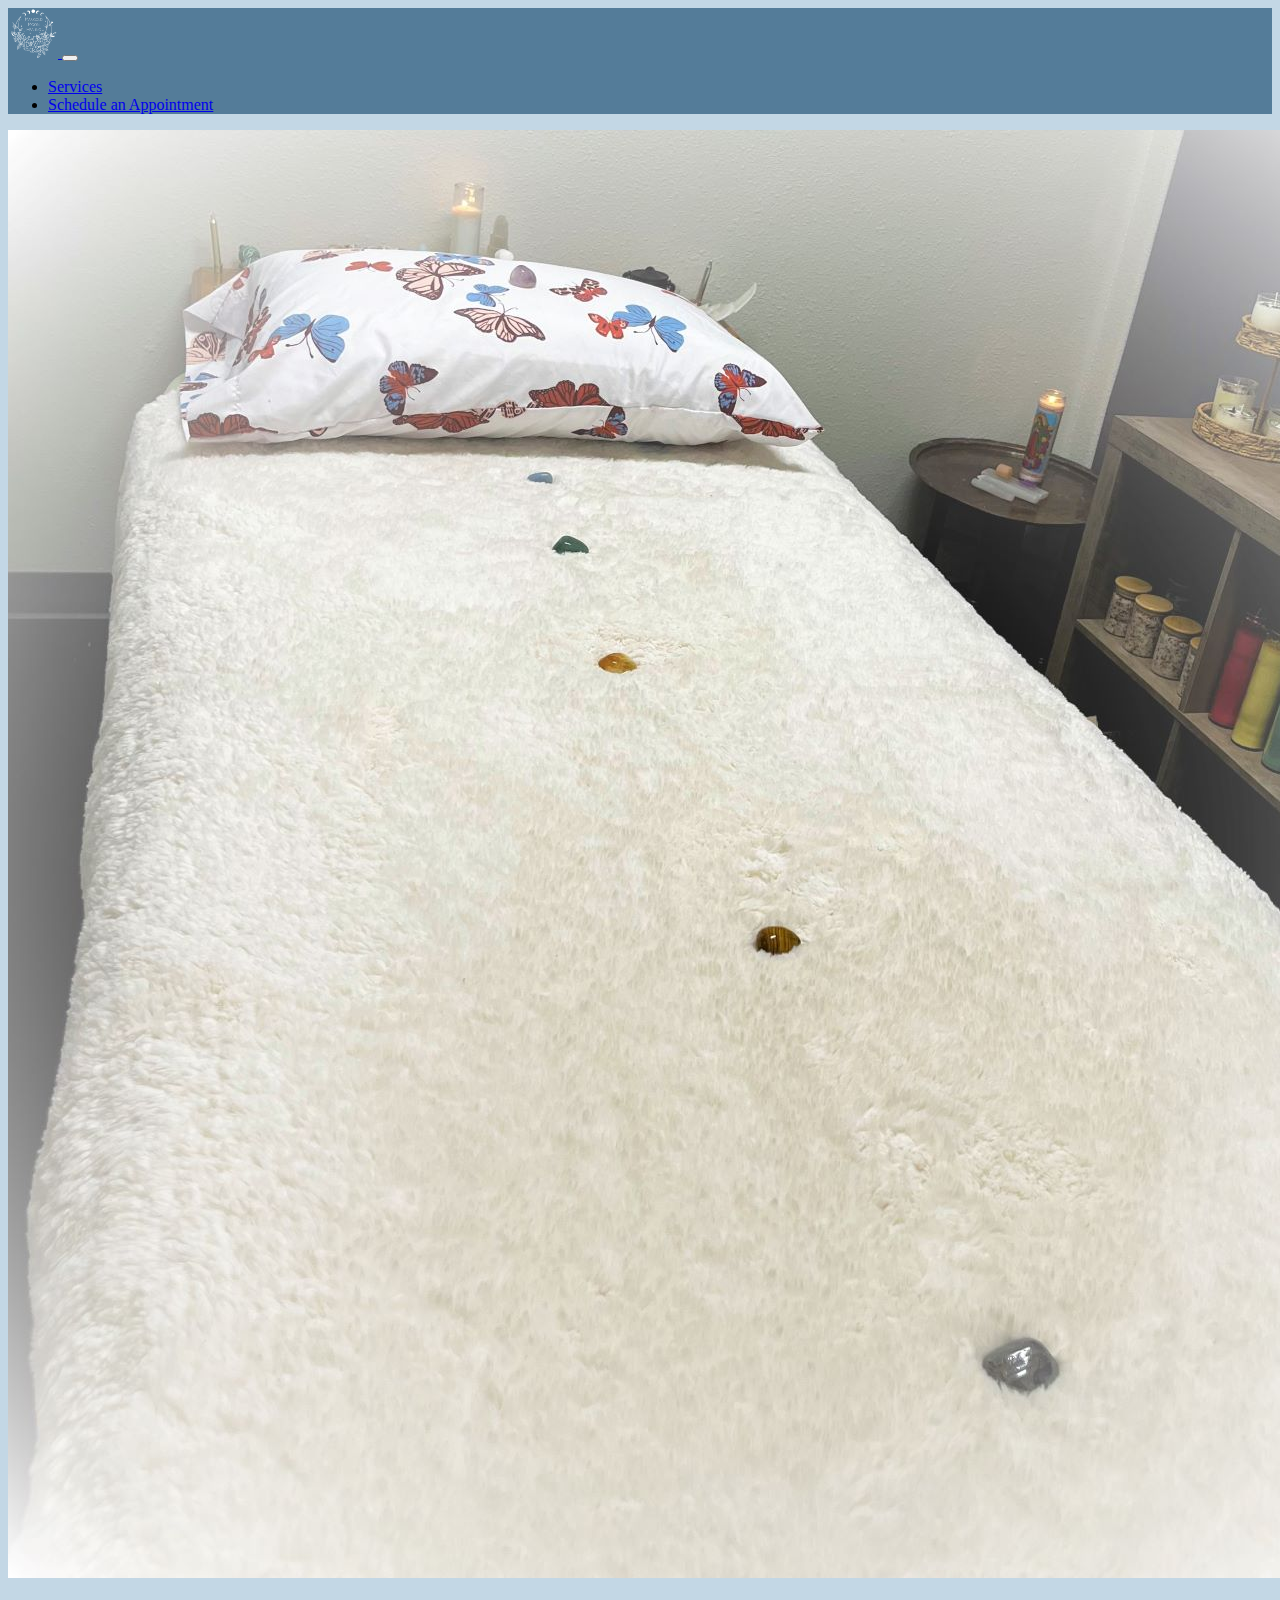
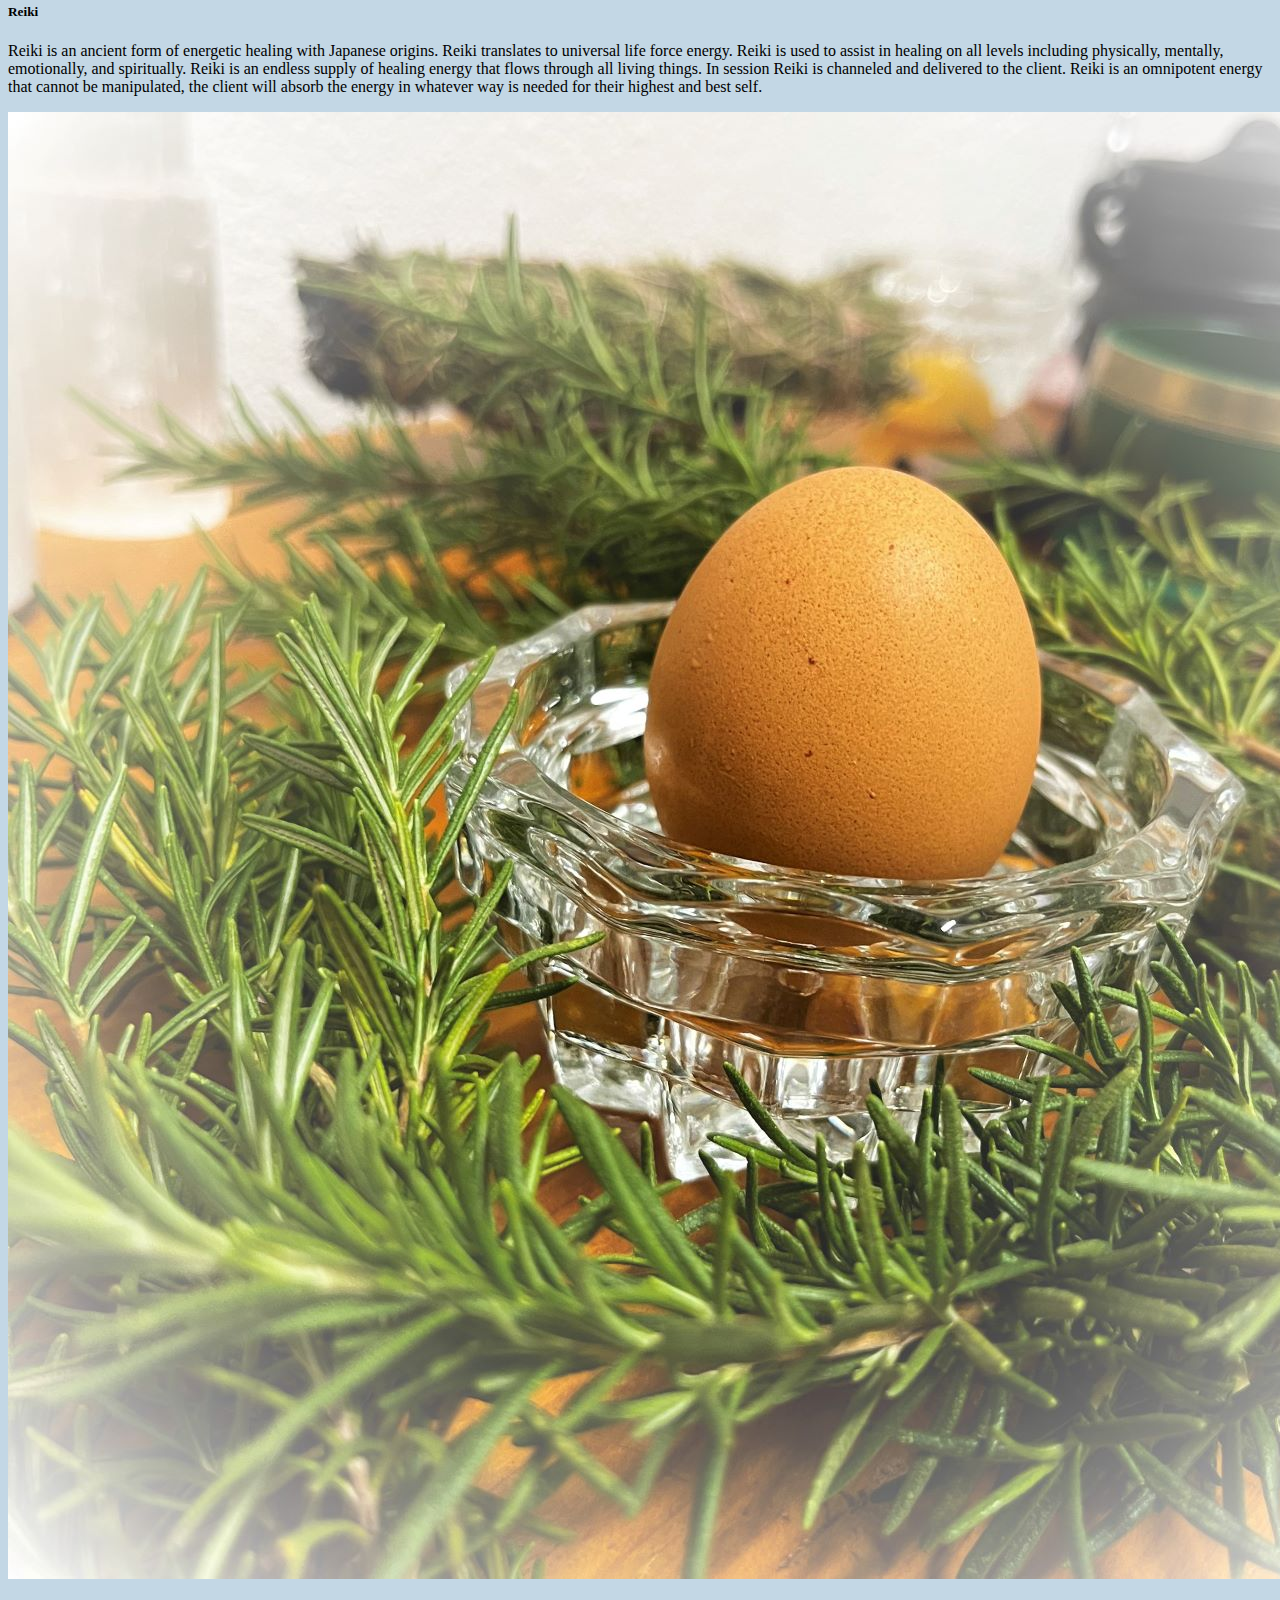
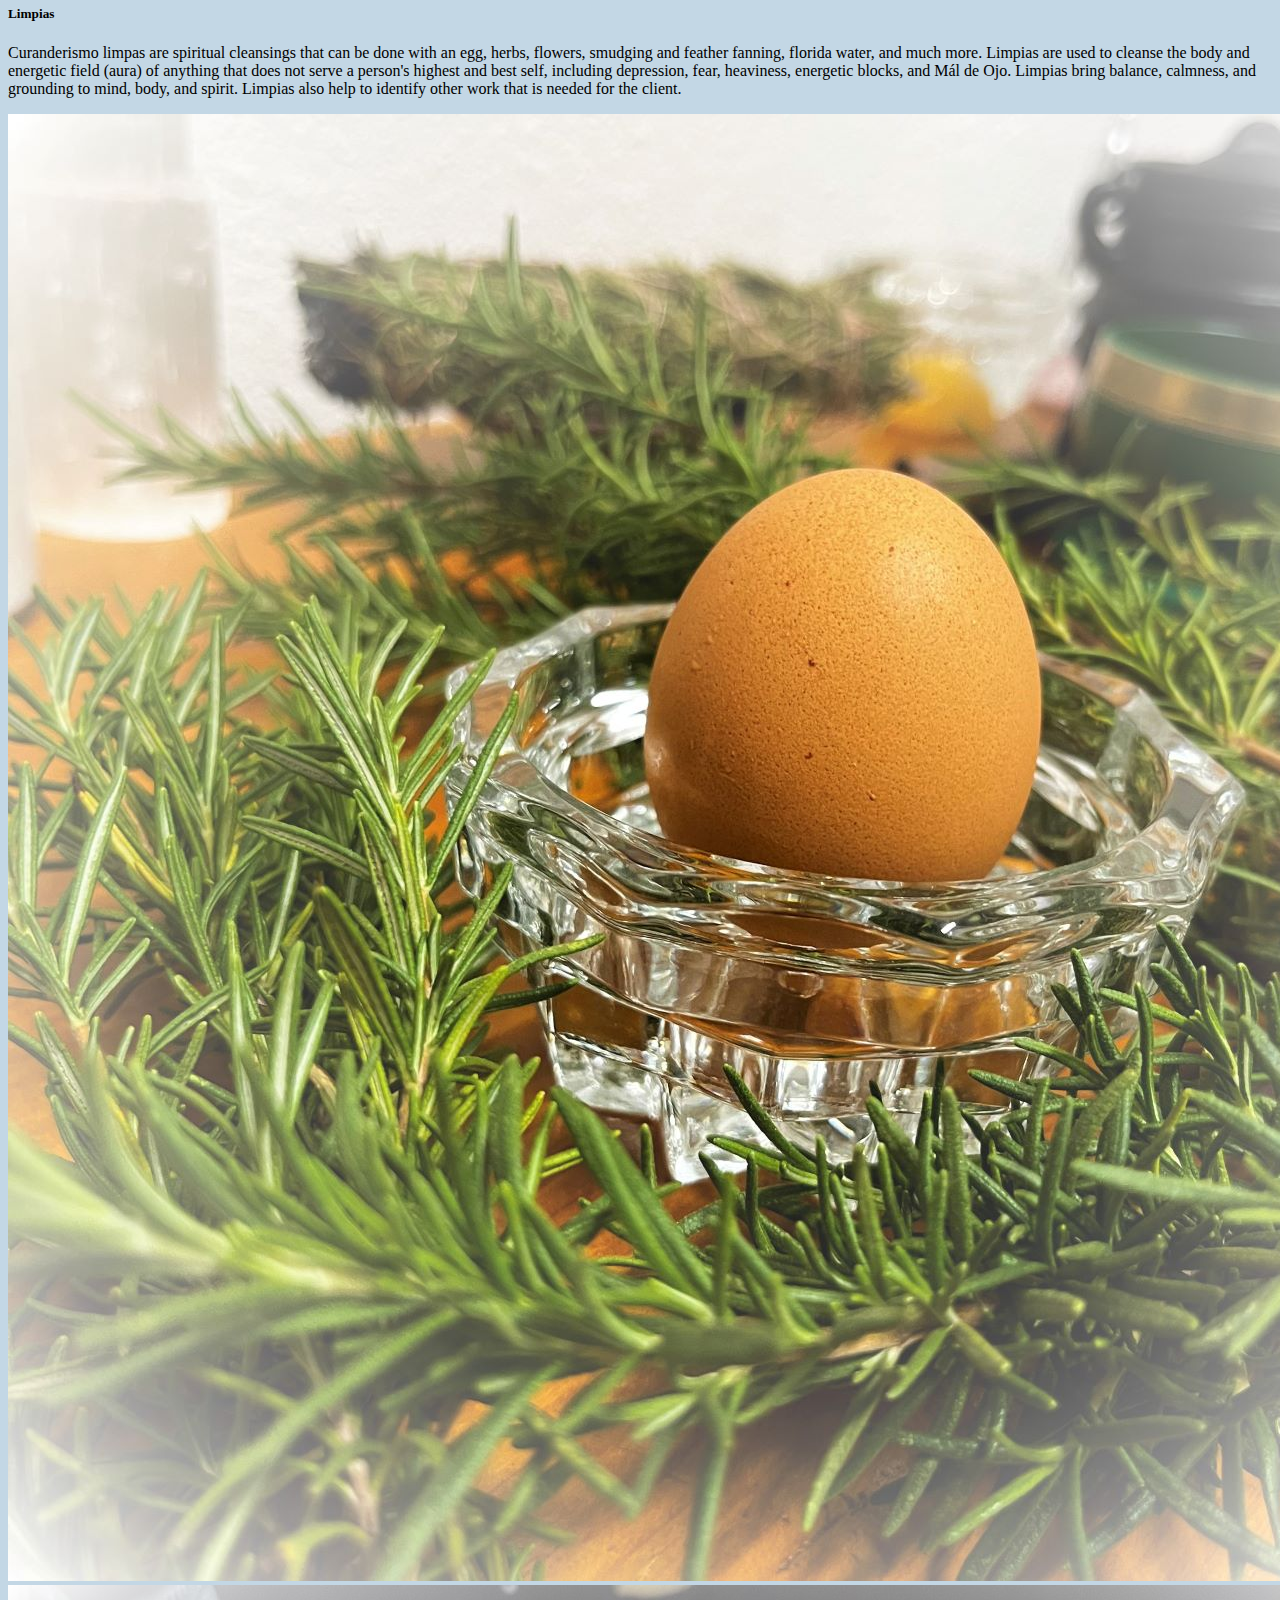
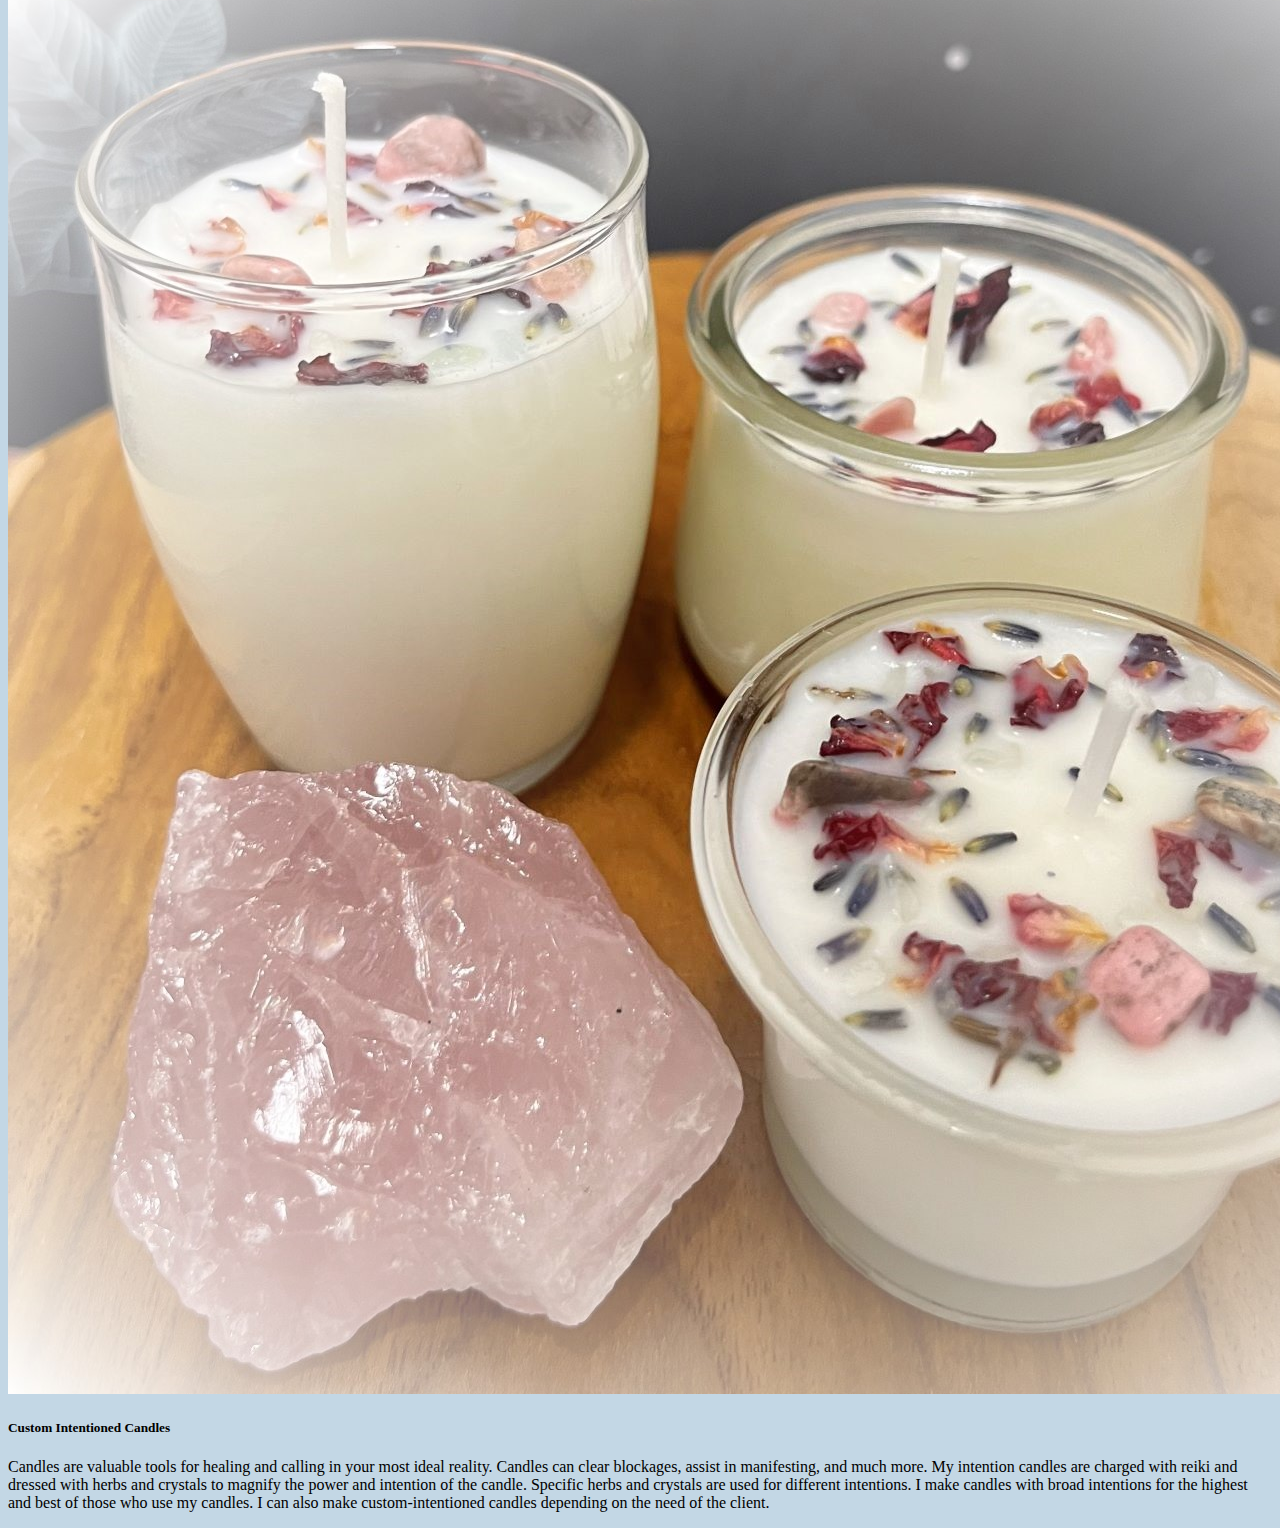
==== services.html @ e5ef928d "added remaining photo content" ====
<!doctype html>
<html lang="en">
<head>
    <meta charset="utf-8">
    <meta name="viewport" content="width=device-width, initial-scale=1">
    <title>Marigold Moon Healing</title>
    <link href="https://cdn.jsdelivr.net/npm/bootstrap@5.2.0-beta1/dist/css/bootstrap.min.css" rel="stylesheet"
          integrity="sha384-0evHe/X+R7YkIZDRvuzKMRqM+OrBnVFBL6DOitfPri4tjfHxaWutUpFmBp4vmVor" crossorigin="anonymous">
    <link rel="stylesheet" type="text/css" href="custom.css">
</head>

<!--Navbar start-->
<nav class="navbar fixed-top navbar-expand-lg navbar-dark">
    <div class="container-fluid">
        <a class="navbar-brand" href="index.html">
            <img src="Photos/logo-transparent.png" alt="" width="50px" height="50px">
        </a>
        <button class="navbar-toggler" type="button" data-bs-toggle="collapse" data-bs-target="#navbarNav"
                aria-controls="navbarNav" aria-expanded="false" aria-label="Toggle navigation">
            <span class="navbar-toggler-icon"></span>
        </button>
        <div class="collapse navbar-collapse" id="navbarNav">
            <ul class="navbar-nav">
                <li class="nav-item">
                    <a class="nav-link" href="services.html">Services</a>
                </li>
                <li class="nav-item">
                    <a class="nav-link" href="https://marigoldmoonhealing.as.me/">Schedule an Appointment</a>
                </li>
            </ul>
        </div>
    </div>
</nav>
<!--Navbar end-->

<body class="pt-5">
<!-- Left image card start-->
<div class="container-fluid mt-4 pt-2">
    <div class="card m-3" style="">
        <div class="row m-3 g-0">
            <div class="col-md-4">
                <img src="Photos/reki-negative-resize.jpg"
                     class="img-fluid rounded" alt="...">
            </div>
            <div class="col-md-8">
                <div class="card-body">
                    <h5 class="card-title text-center">Reiki</h5>
                    <p class="card-text">Reiki is an ancient form of energetic healing with Japanese origins. Reiki
                        translates to universal life force energy. Reiki is used to assist in healing on all levels
                        including physically, mentally, emotionally, and spiritually. Reiki is an endless supply of
                        healing energy that flows through all living things. In session Reiki is channeled and delivered
                        to the client. Reiki is an omnipotent energy that cannot be manipulated, the client will absorb
                        the energy in whatever way is needed for their highest and best self.</p>
                </div>
            </div>
        </div>
    </div>
</div>
<!--Left image card end-->

<!--Right image card start-->
<div class="container-fluid mt-4">
    <div class="card m-3" style="">
        <div class="row m-3 g-0">
            <!--hides image on large or larger screens-->
            <div class="col-md-4 d-lg-none">
                <img src="Photos/egg-negative-resize.jpg" class="img-fluid rounded"
                     alt="...">
            </div>
            <div class="col-md-8">
                <div class="card-body">
                    <h5 class="card-title text-center">Limpias</h5>
                    <p class="card-text">Curanderismo limpas are spiritual cleansings that can be done with an egg, herbs, flowers, smudging and feather fanning, florida water, and much more. Limpias are used to cleanse the body and energetic field (aura) of anything that does not serve a person's highest and best self, including depression, fear, heaviness, energetic blocks, and Mál de Ojo. Limpias bring balance, calmness, and grounding to mind, body, and spirit. Limpias also help to identify other work that is needed for the client.</p>
                </div>
            </div>
            <!--Hides image on displays smaller than large-->
            <div class="col-md-4 d-none d-lg-block">
                <img src="Photos/egg-negative-resize.jpg" class="img-fluid rounded"
                     alt="...">
            </div>
        </div>
    </div>
</div>
<!--Right image card end-->

<!-- Left image card start-->
<div class="container-fluid mt-4">
    <div class="card m-3" style="">
        <div class="row m-3 g-0">
            <div class="col-md-4">
                <img src="Photos/site-candle-cropped-resized-negative.jpg"
                     class="img-fluid rounded" alt="...">
            </div>
            <div class="col-md-8">
                <div class="card-body">
                    <h5 class="card-title text-center">Custom Intentioned Candles</h5>
                    <p class="card-text">Candles are valuable tools for healing and calling in your most ideal reality. Candles can clear blockages, assist in manifesting, and much more. My intention candles are charged with reiki and dressed with herbs and crystals to magnify the power and intention of the candle. Specific herbs and crystals are used for different intentions. I make candles with broad intentions for the highest and best of those who use my candles. I can also make custom-intentioned candles depending on the need of the client.</p>
                </div>
            </div>
        </div>
    </div>
</div>
<!--Left image card end-->

<script src="https://cdn.jsdelivr.net/npm/bootstrap@5.2.0-beta1/dist/js/bootstrap.bundle.min.js"
        integrity="sha384-pprn3073KE6tl6bjs2QrFaJGz5/SUsLqktiwsUTF55Jfv3qYSDhgCecCxMW52nD2"
        crossorigin="anonymous"></script>
</body>
</html>
---- custom.css ----
.navbar {
    background-color: #547c99;
}

body {
    background-color: #C3D7E5;
}
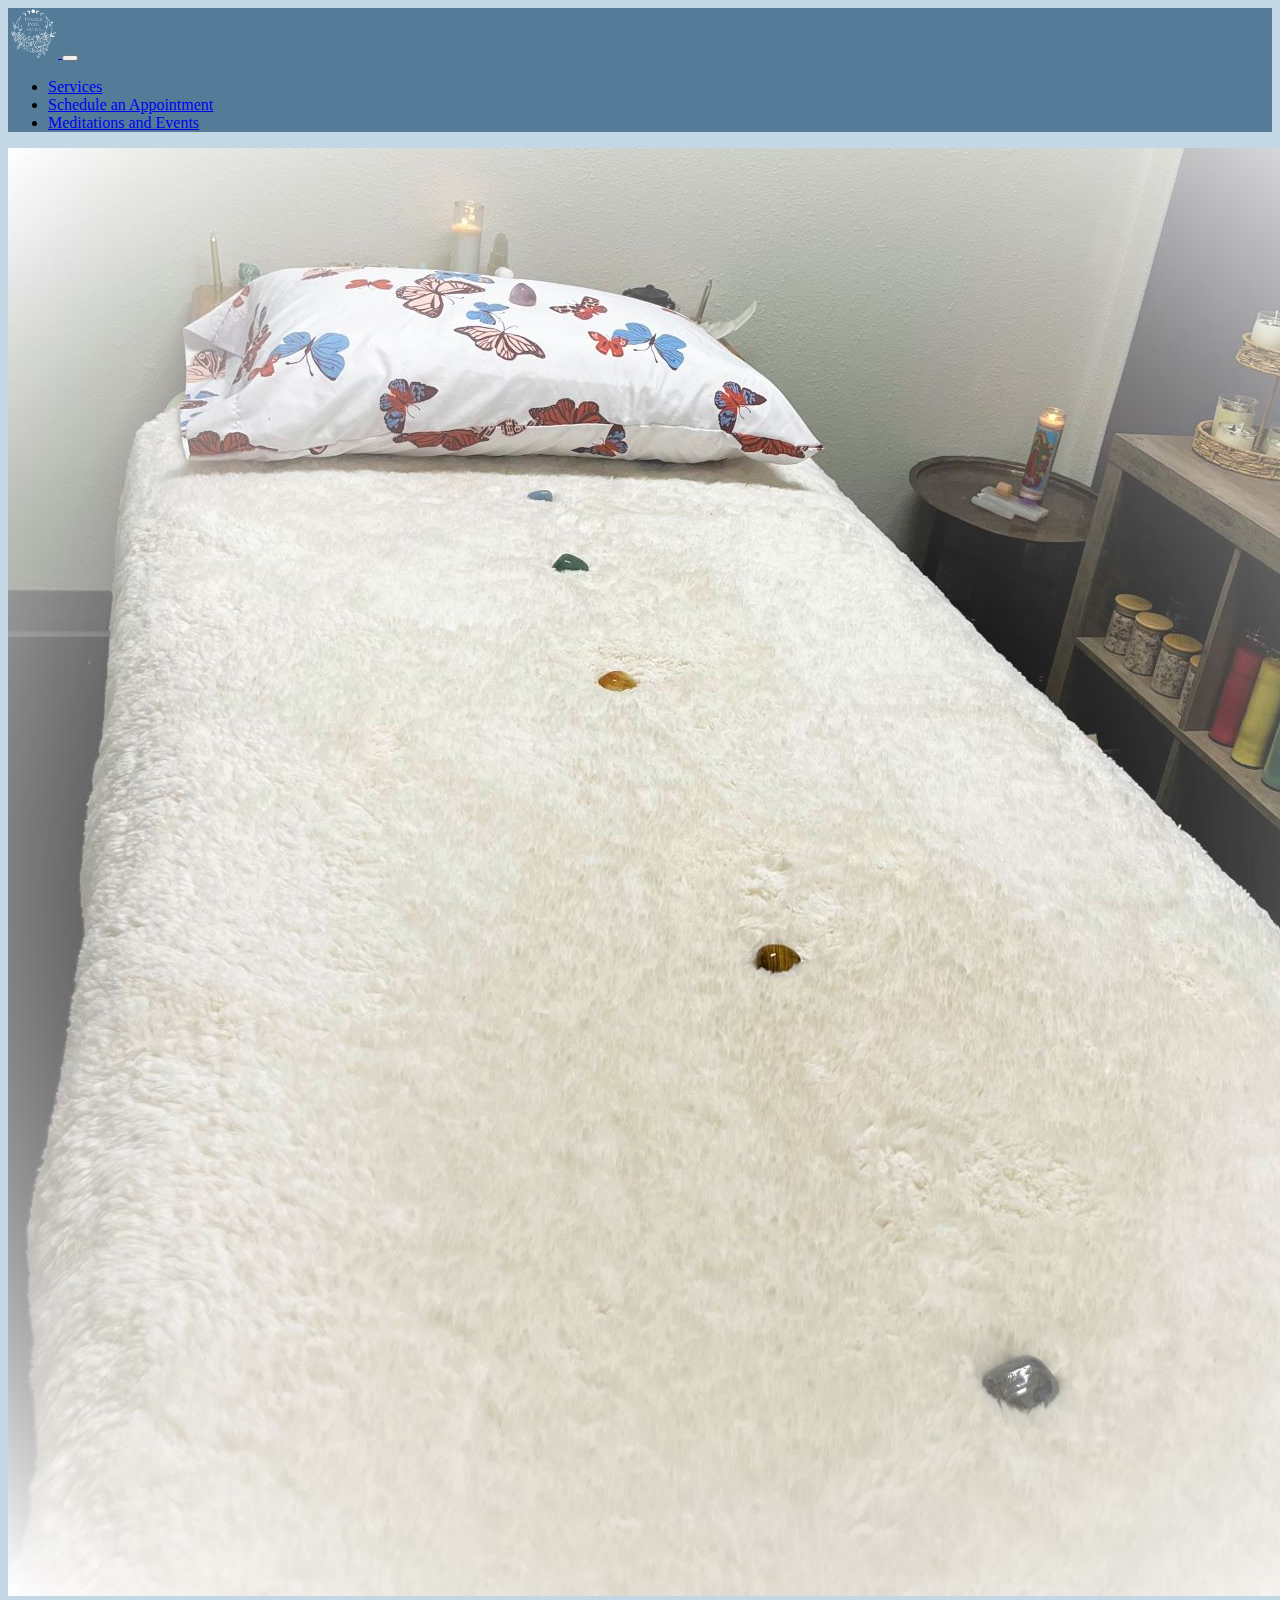
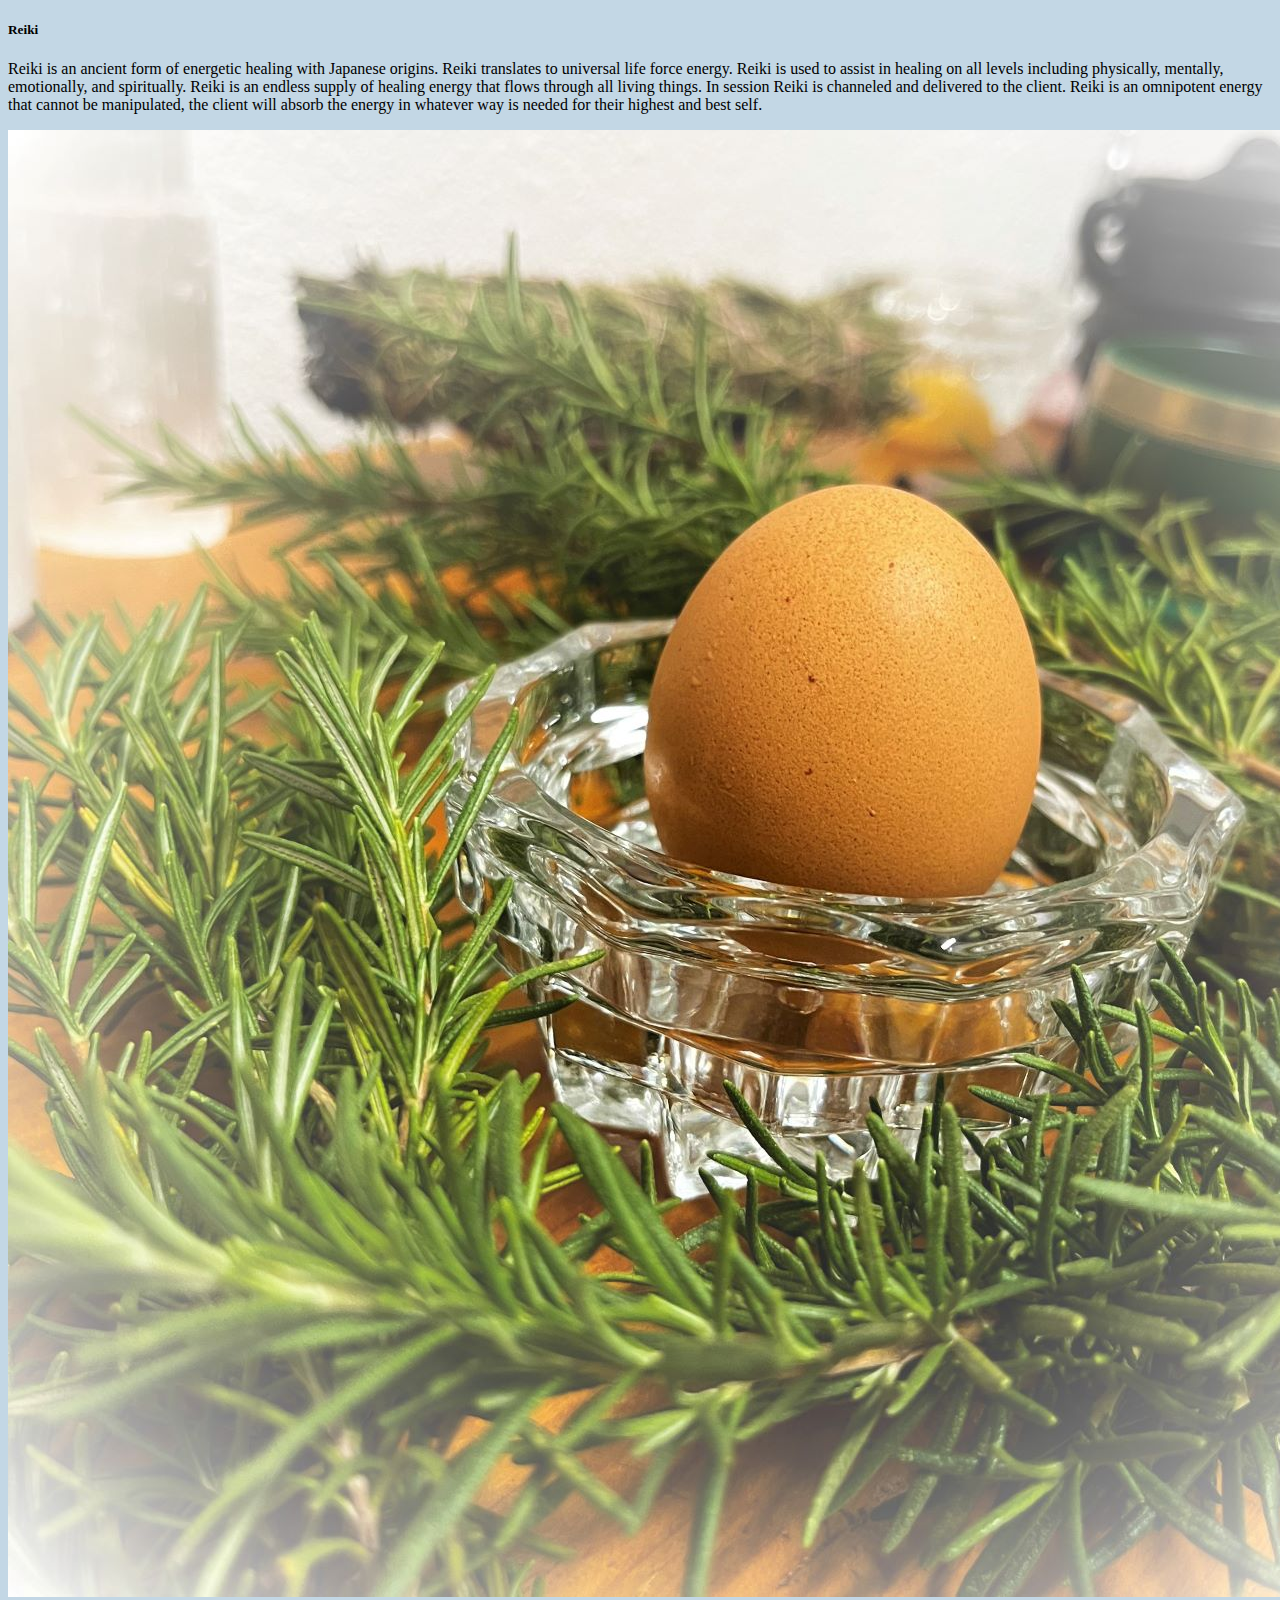
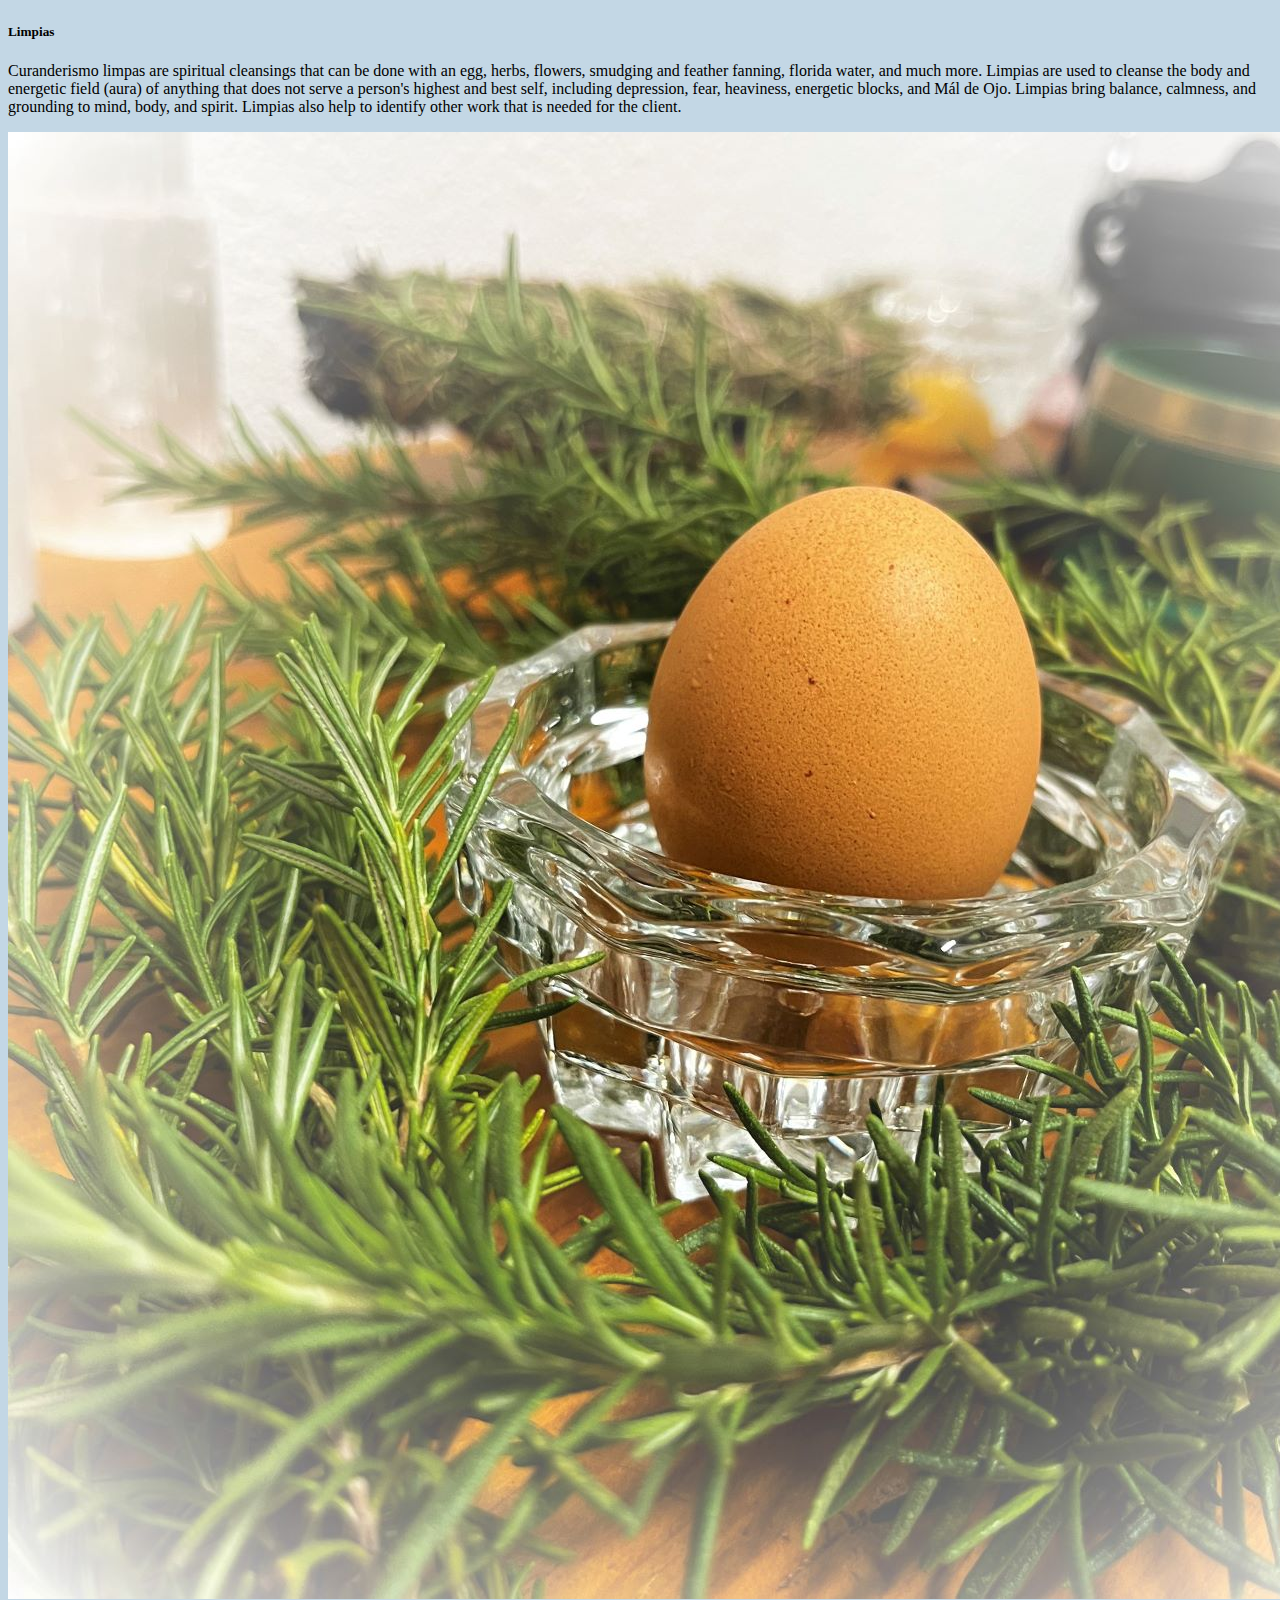
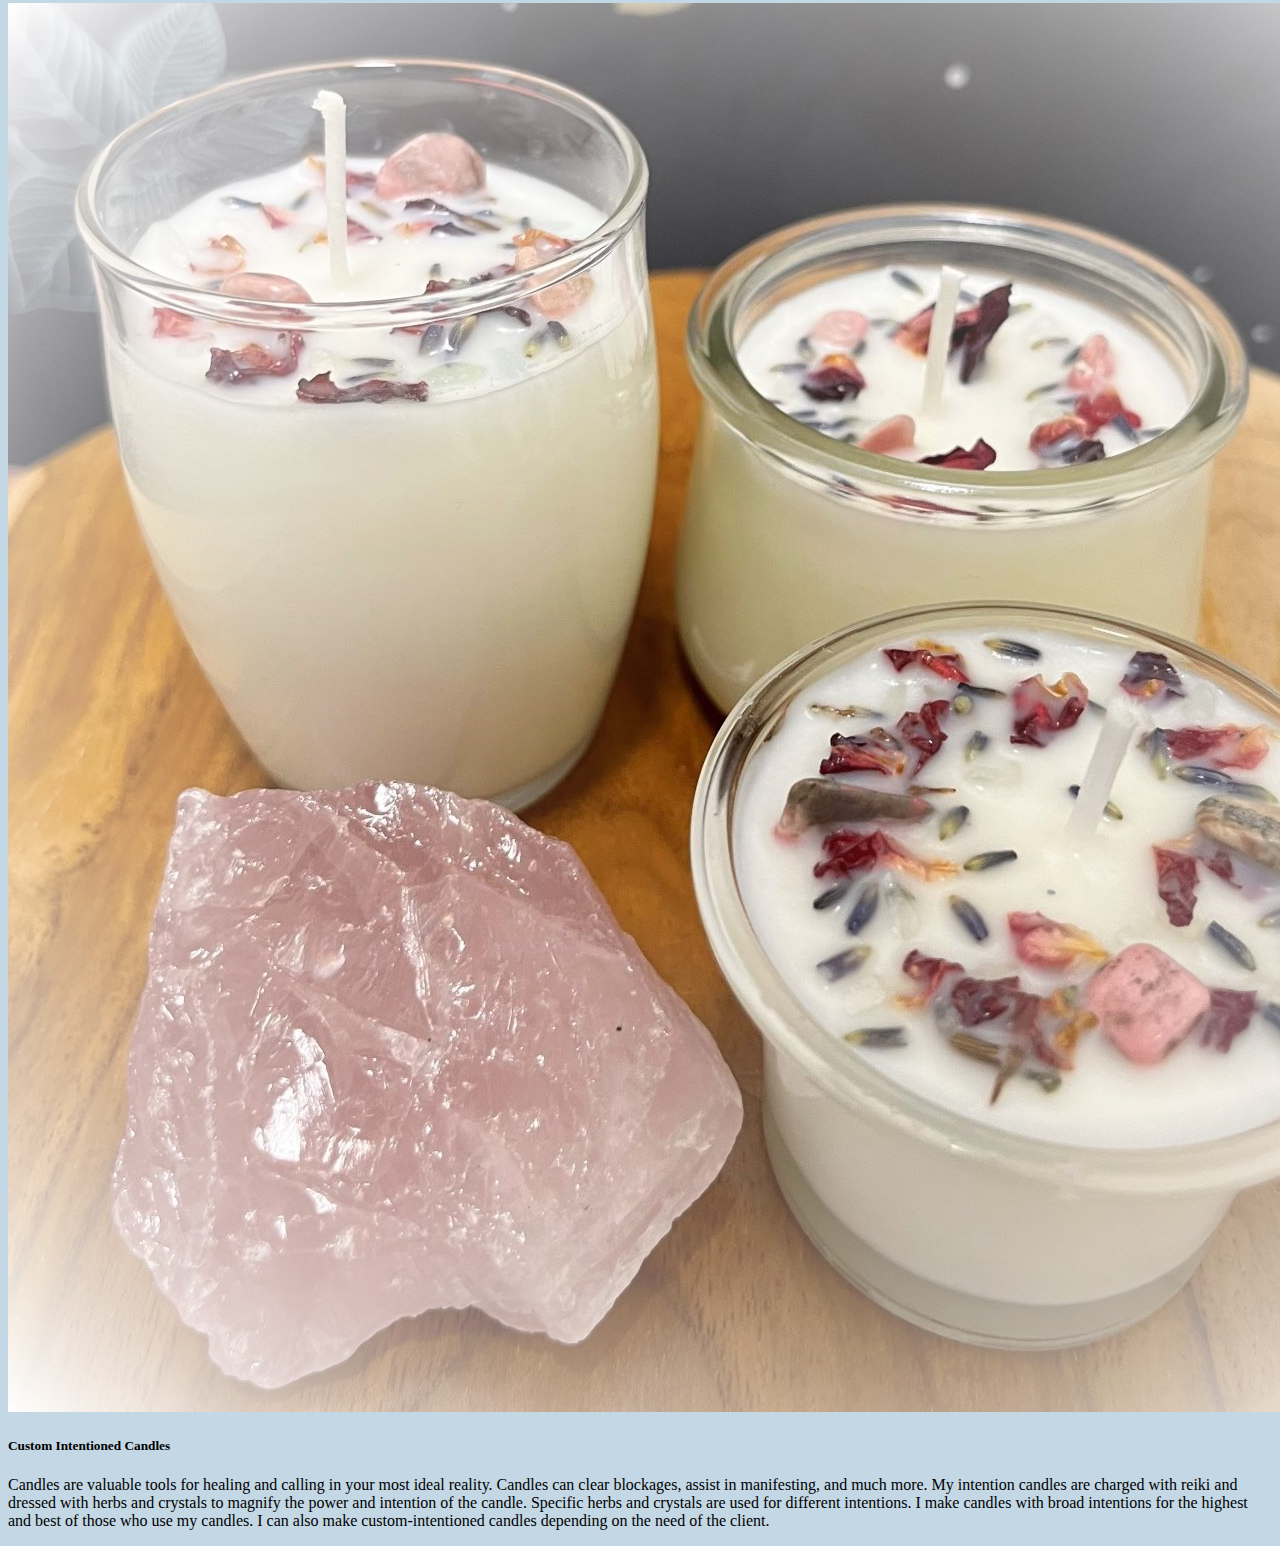
==== commit 050e02d3: "merging" ====
--- a/services.html
+++ b/services.html
@@ -26,6 +26,9 @@
                 </li>
                 <li class="nav-item">
                     <a class="nav-link" href="https://marigoldmoonhealing.as.me/">Schedule an Appointment</a>
+                </li>
+                <li class="nav-item">
+                    <a class="nav-link" href="https://marigoldmoonhealing.as.me/schedule.php?appointmentType=35818698">Meditations and Events</a>
                 </li>
             </ul>
         </div>
--- a/custom.css
+++ b/custom.css
@@ -4,4 +4,8 @@
 
 body {
     background-color: #C3D7E5;
+}
+
+.footer {
+    background-color: #547c99;
 }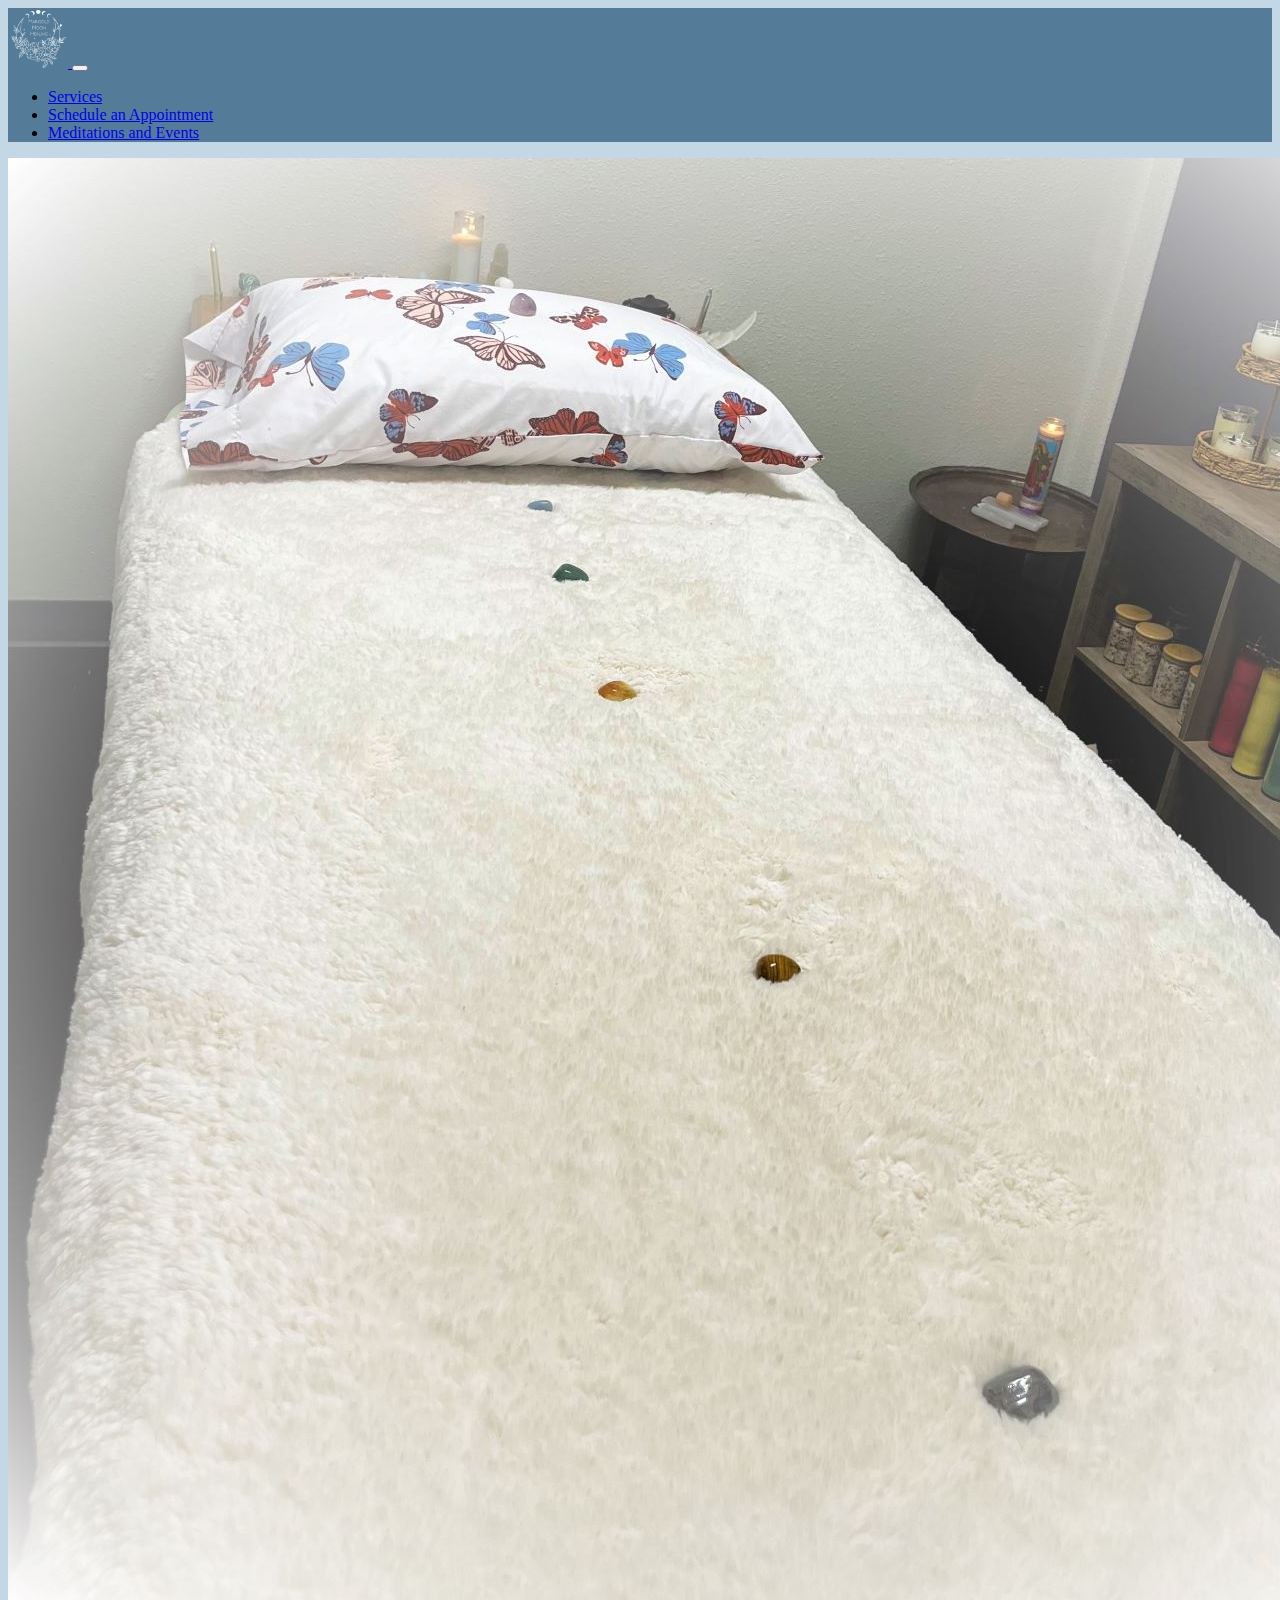
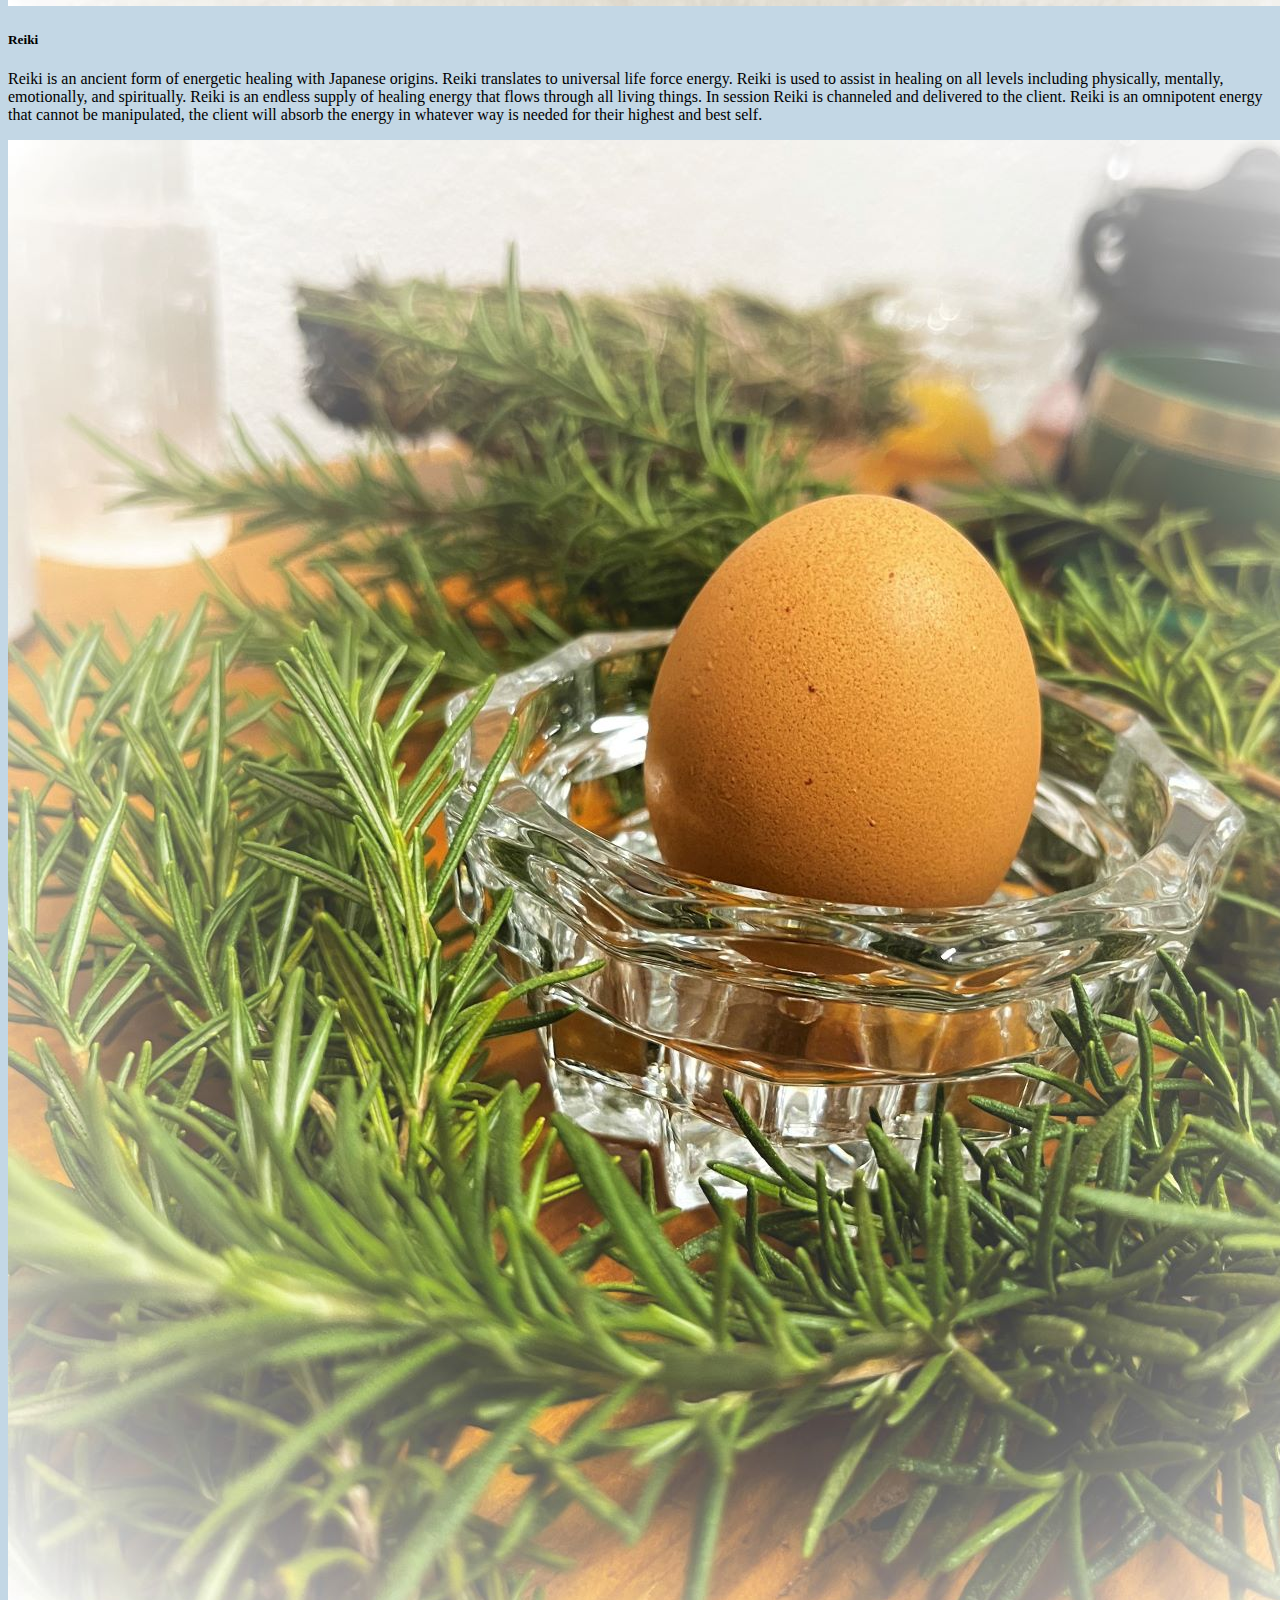
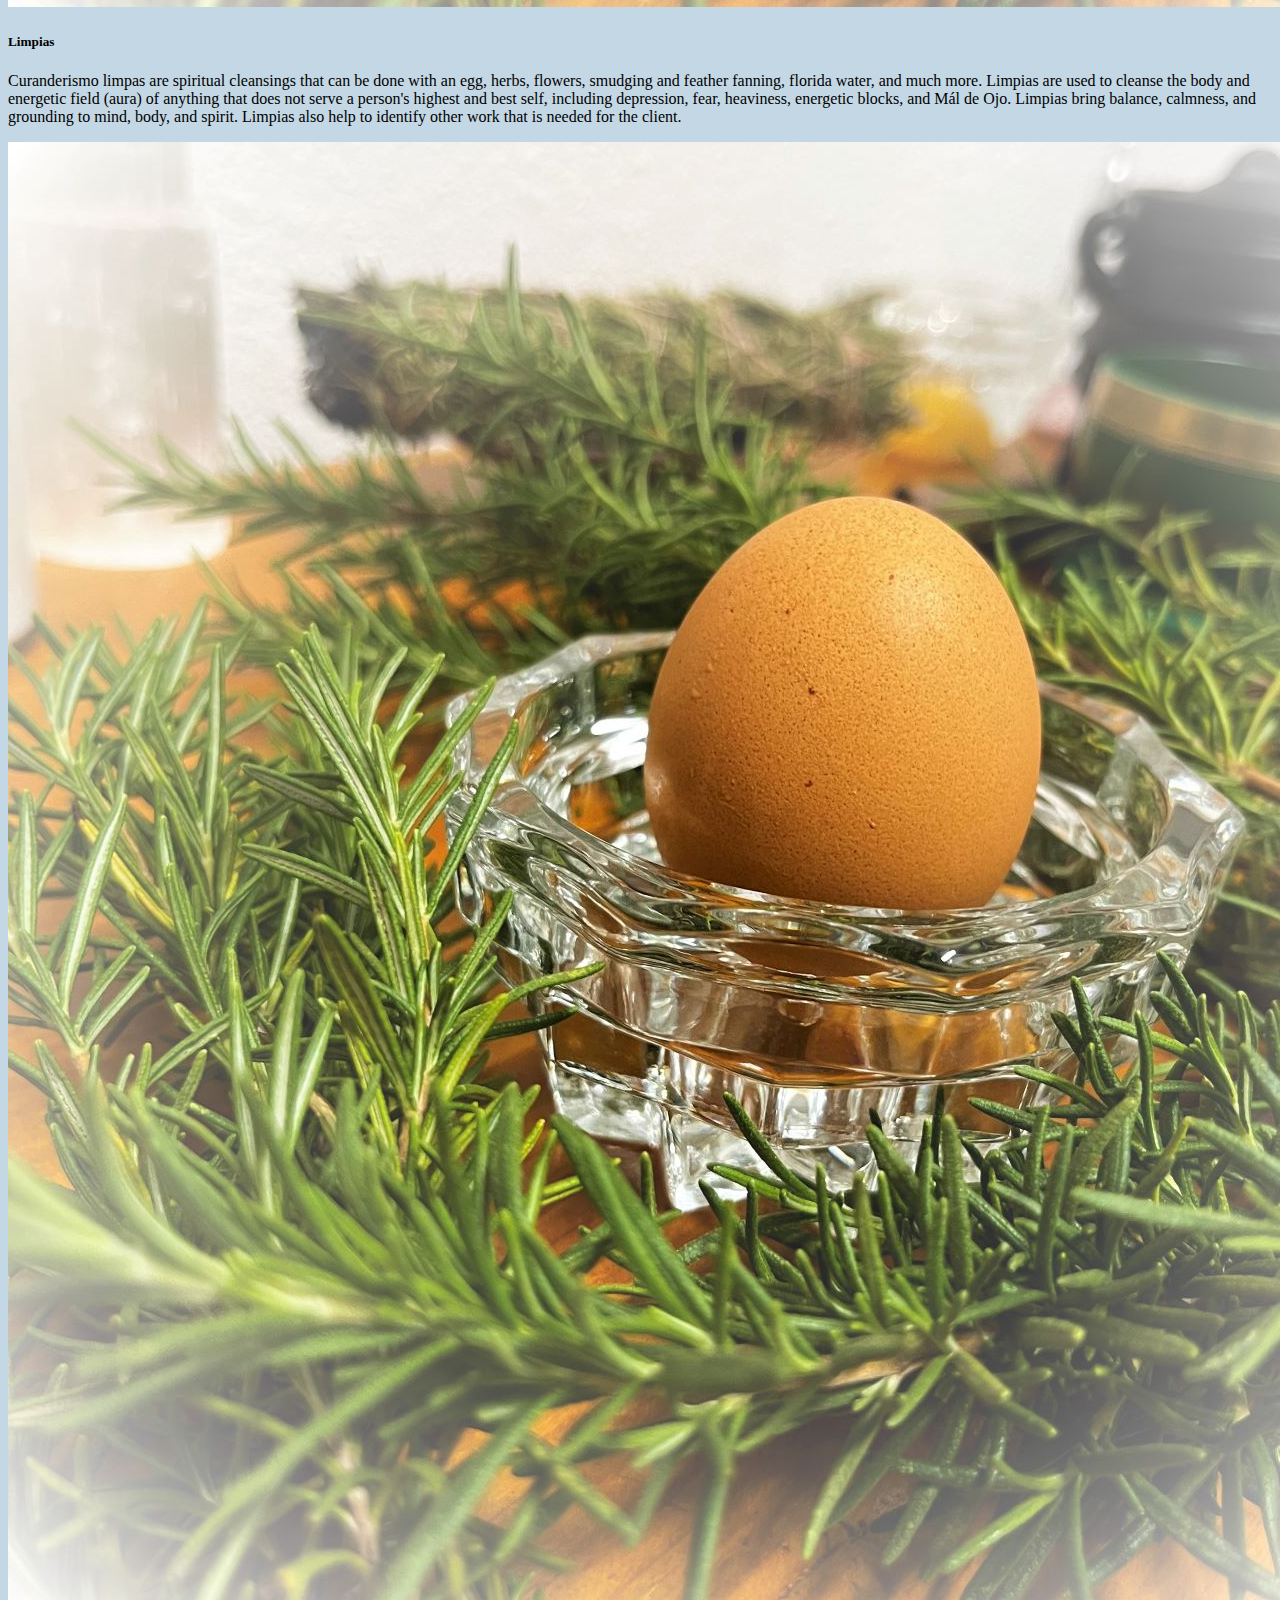
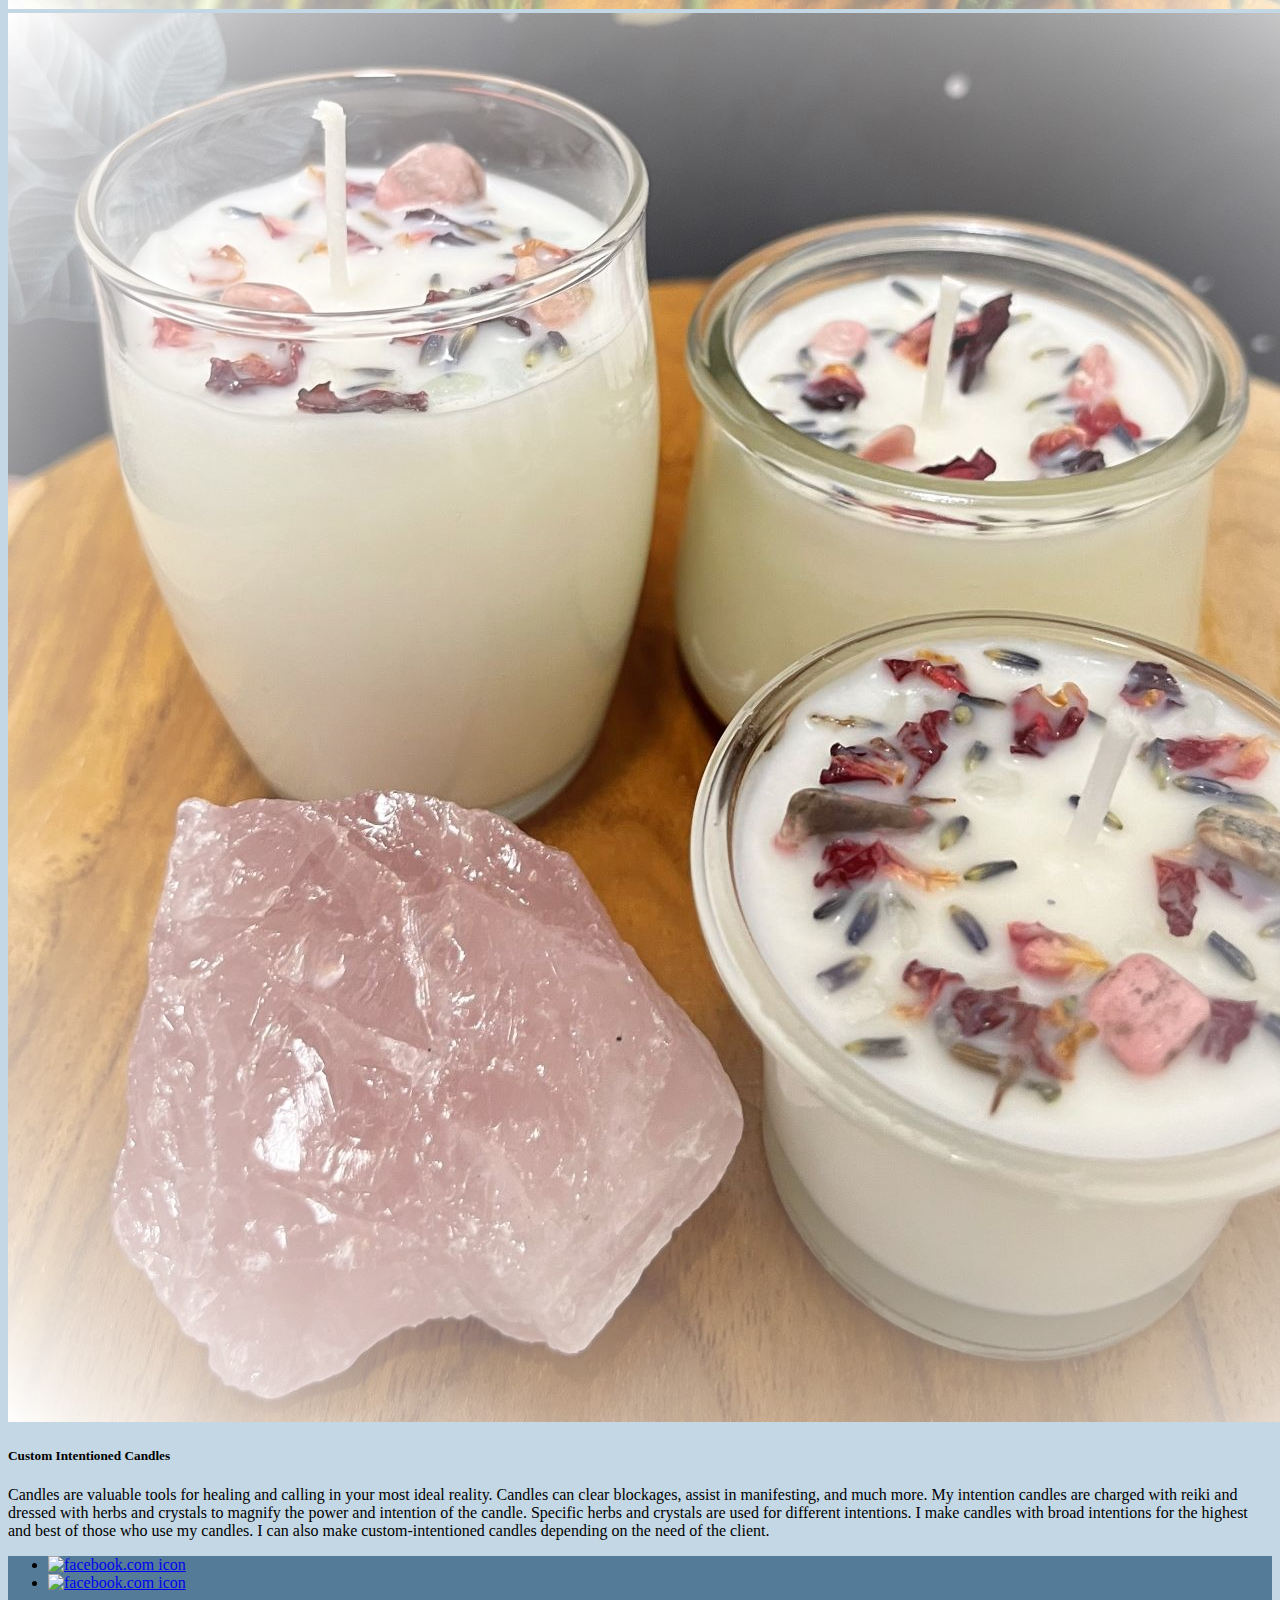
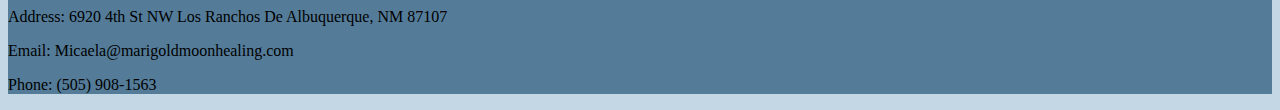
==== commit 28871ef3: "added footer to the services page and made the navbar match main page" ====
--- a/services.html
+++ b/services.html
@@ -13,7 +13,7 @@
 <nav class="navbar fixed-top navbar-expand-lg navbar-dark">
     <div class="container-fluid">
         <a class="navbar-brand" href="index.html">
-            <img src="Photos/logo-transparent.png" alt="" width="50px" height="50px">
+            <img src="Photos/logo-transparent.png" alt="" width="60x" height="60px">
         </a>
         <button class="navbar-toggler" type="button" data-bs-toggle="collapse" data-bs-target="#navbarNav"
                 aria-controls="navbarNav" aria-expanded="false" aria-label="Toggle navigation">
@@ -105,6 +105,22 @@
 </div>
 <!--Left image card end-->
 
+<footer class="footer text-center">
+    <div class="p-2">
+        <ul class="nav justify-content-center list-unstyled d-flex p-2">
+
+            <li class="ms-3"><a class="text-white" href="https://www.facebook.com/marigoldmoonhealing"><img src="https://icon.horse/icon/facebook.com" alt="facebook.com icon" width="30px" height="30px"></a></li>
+            <li class="ms-3"><a class="text-white" href="https://instagram.com/marigoldmoonhealing?r=nametag"><img src="https://icon.horse/icon/instagram.com
+" alt="facebook.com icon" width="30px" height="30px"></a></li>
+        </ul>
+        <p class="text-white">Address: 6920 4th St NW Los Ranchos De Albuquerque, NM 87107</p>
+        <p class="text-white">Email: Micaela@marigoldmoonhealing.com</p>
+        <p class="text-white">Phone: (505) 908-1563</p>
+
+    </div>
+
+</footer>
+
 <script src="https://cdn.jsdelivr.net/npm/bootstrap@5.2.0-beta1/dist/js/bootstrap.bundle.min.js"
         integrity="sha384-pprn3073KE6tl6bjs2QrFaJGz5/SUsLqktiwsUTF55Jfv3qYSDhgCecCxMW52nD2"
         crossorigin="anonymous"></script>
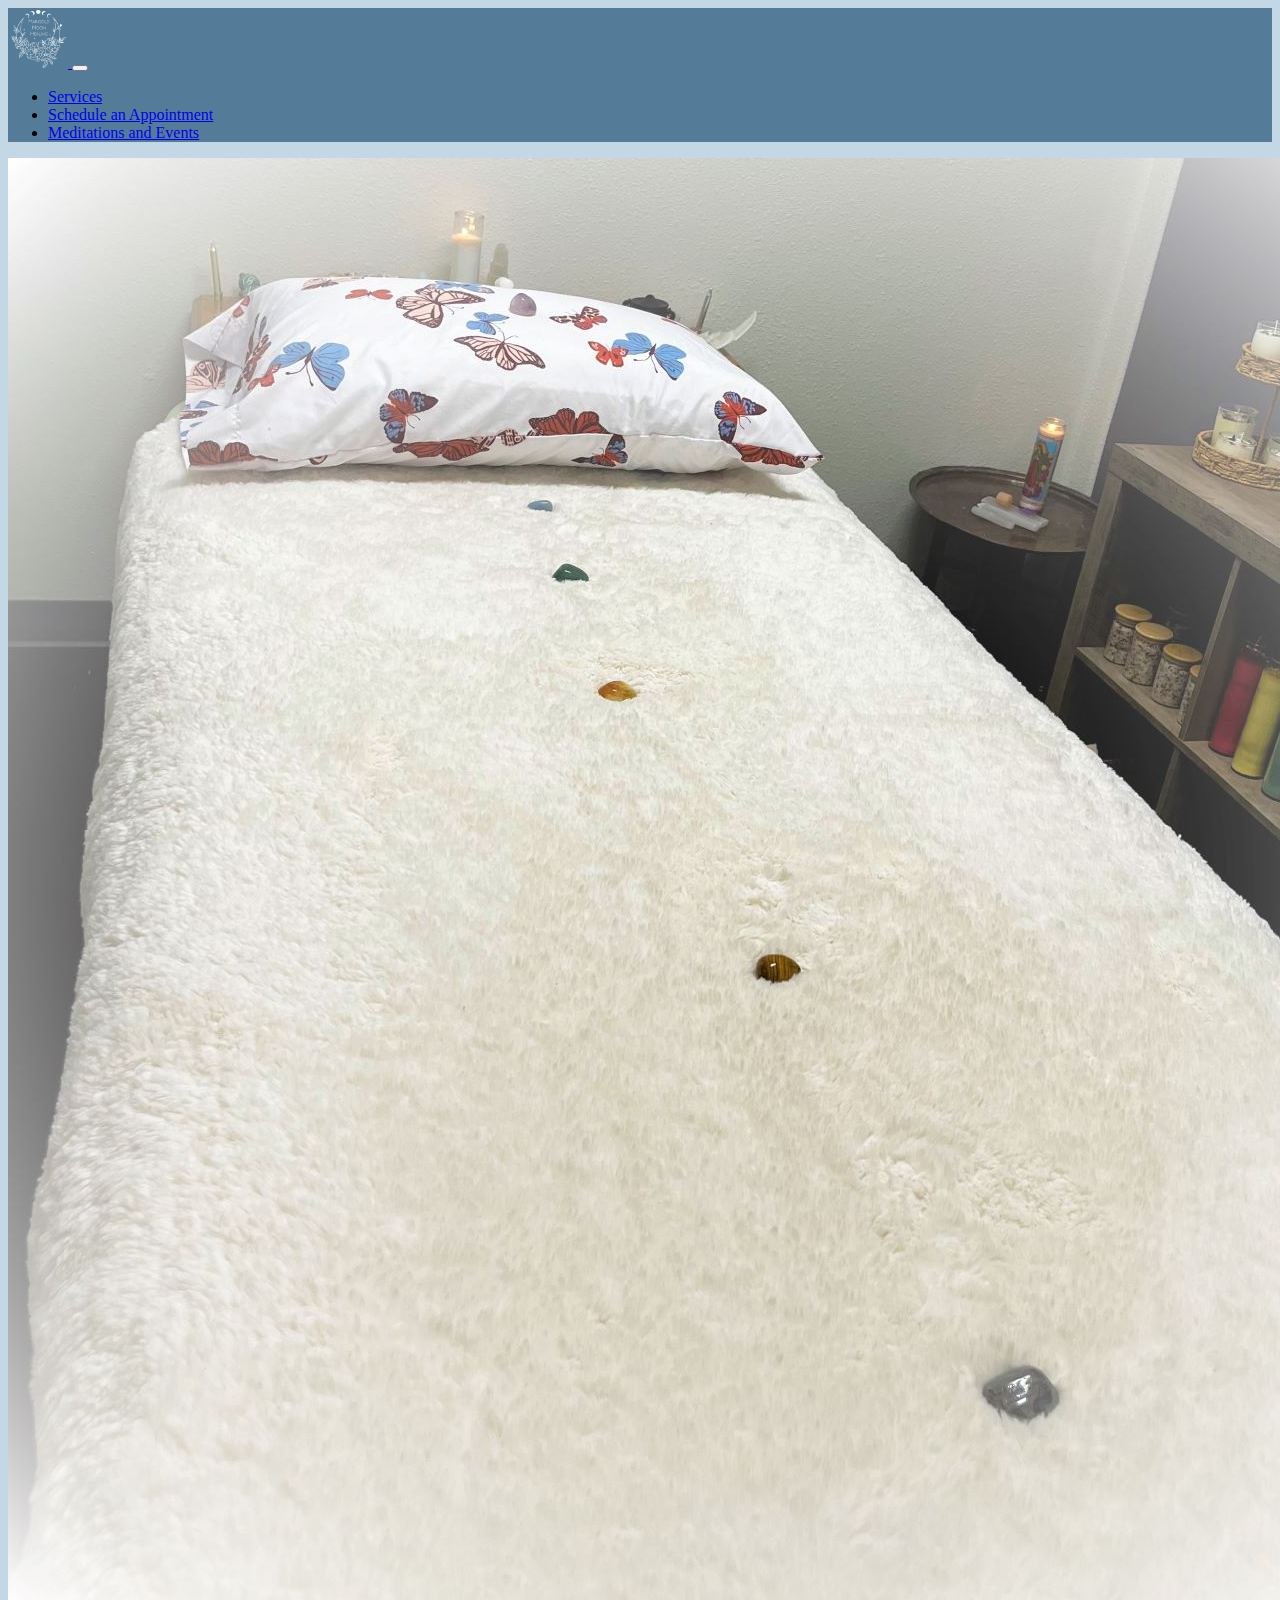
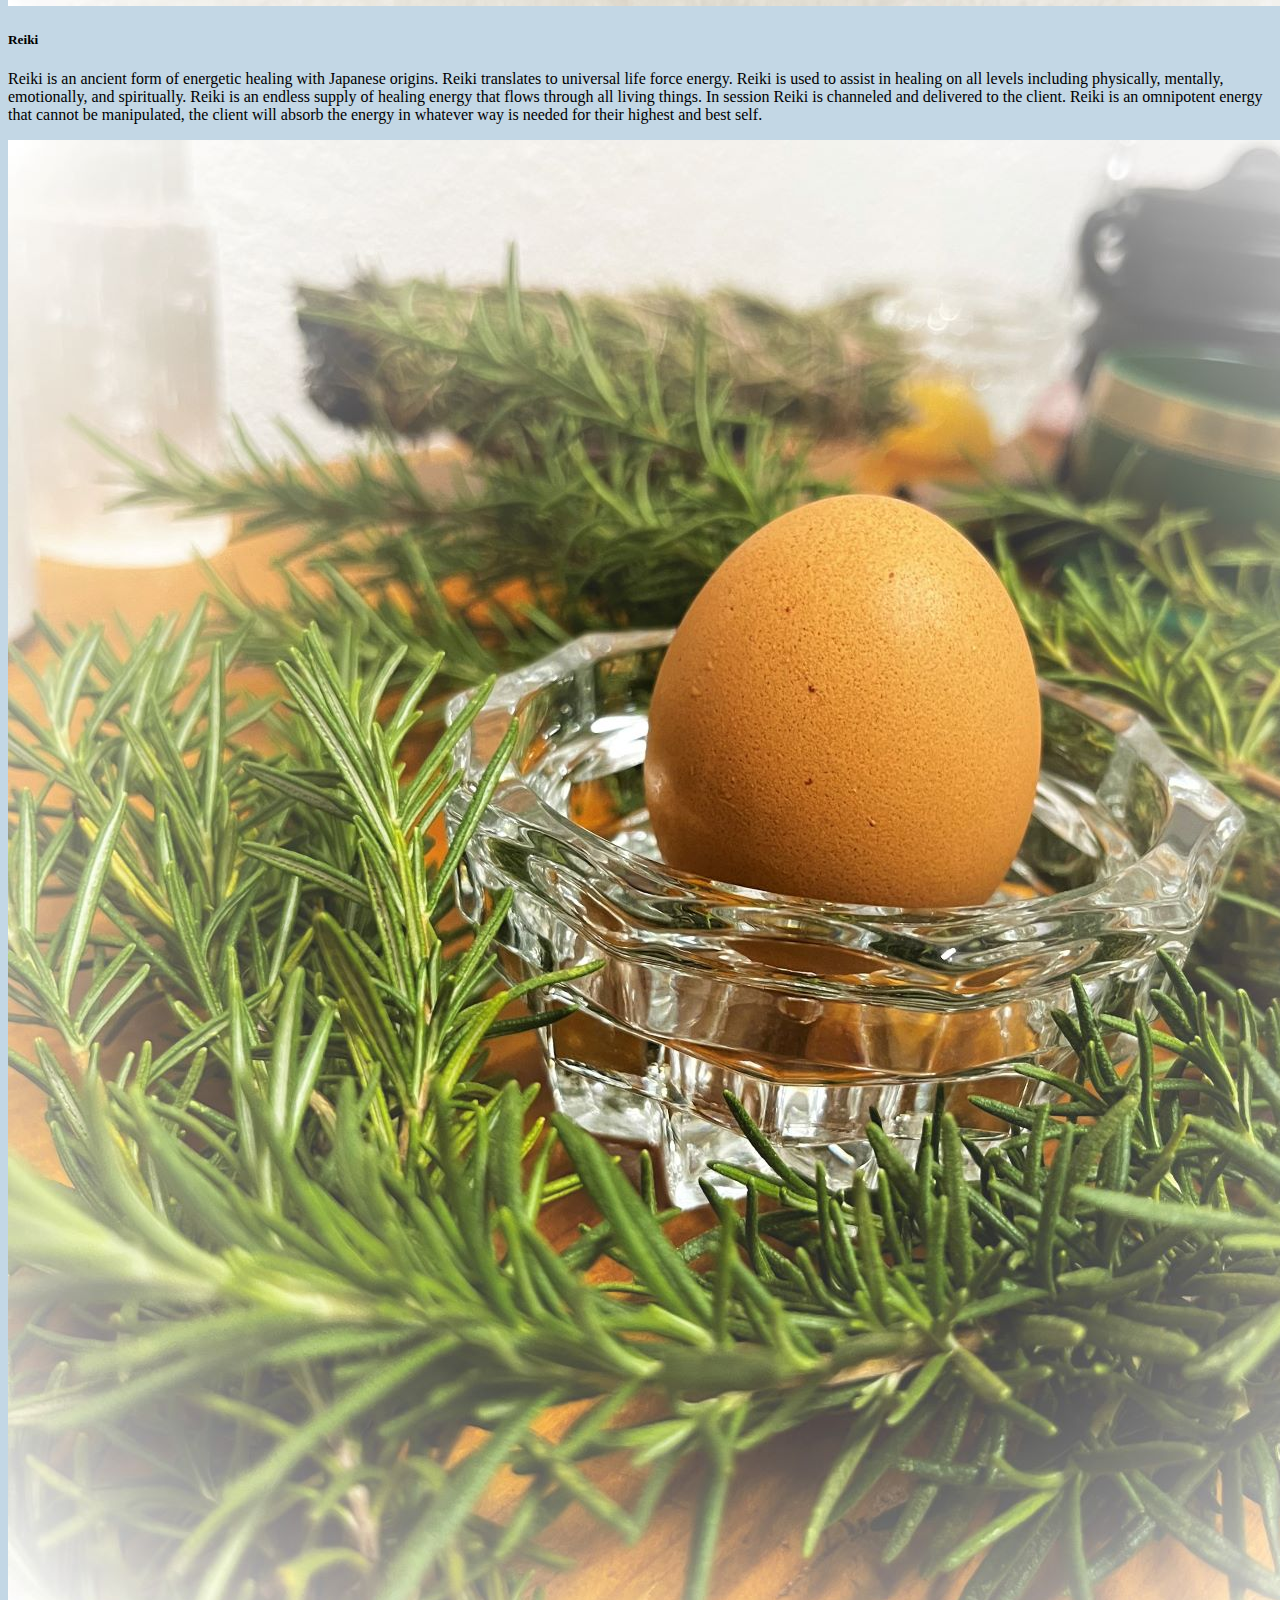
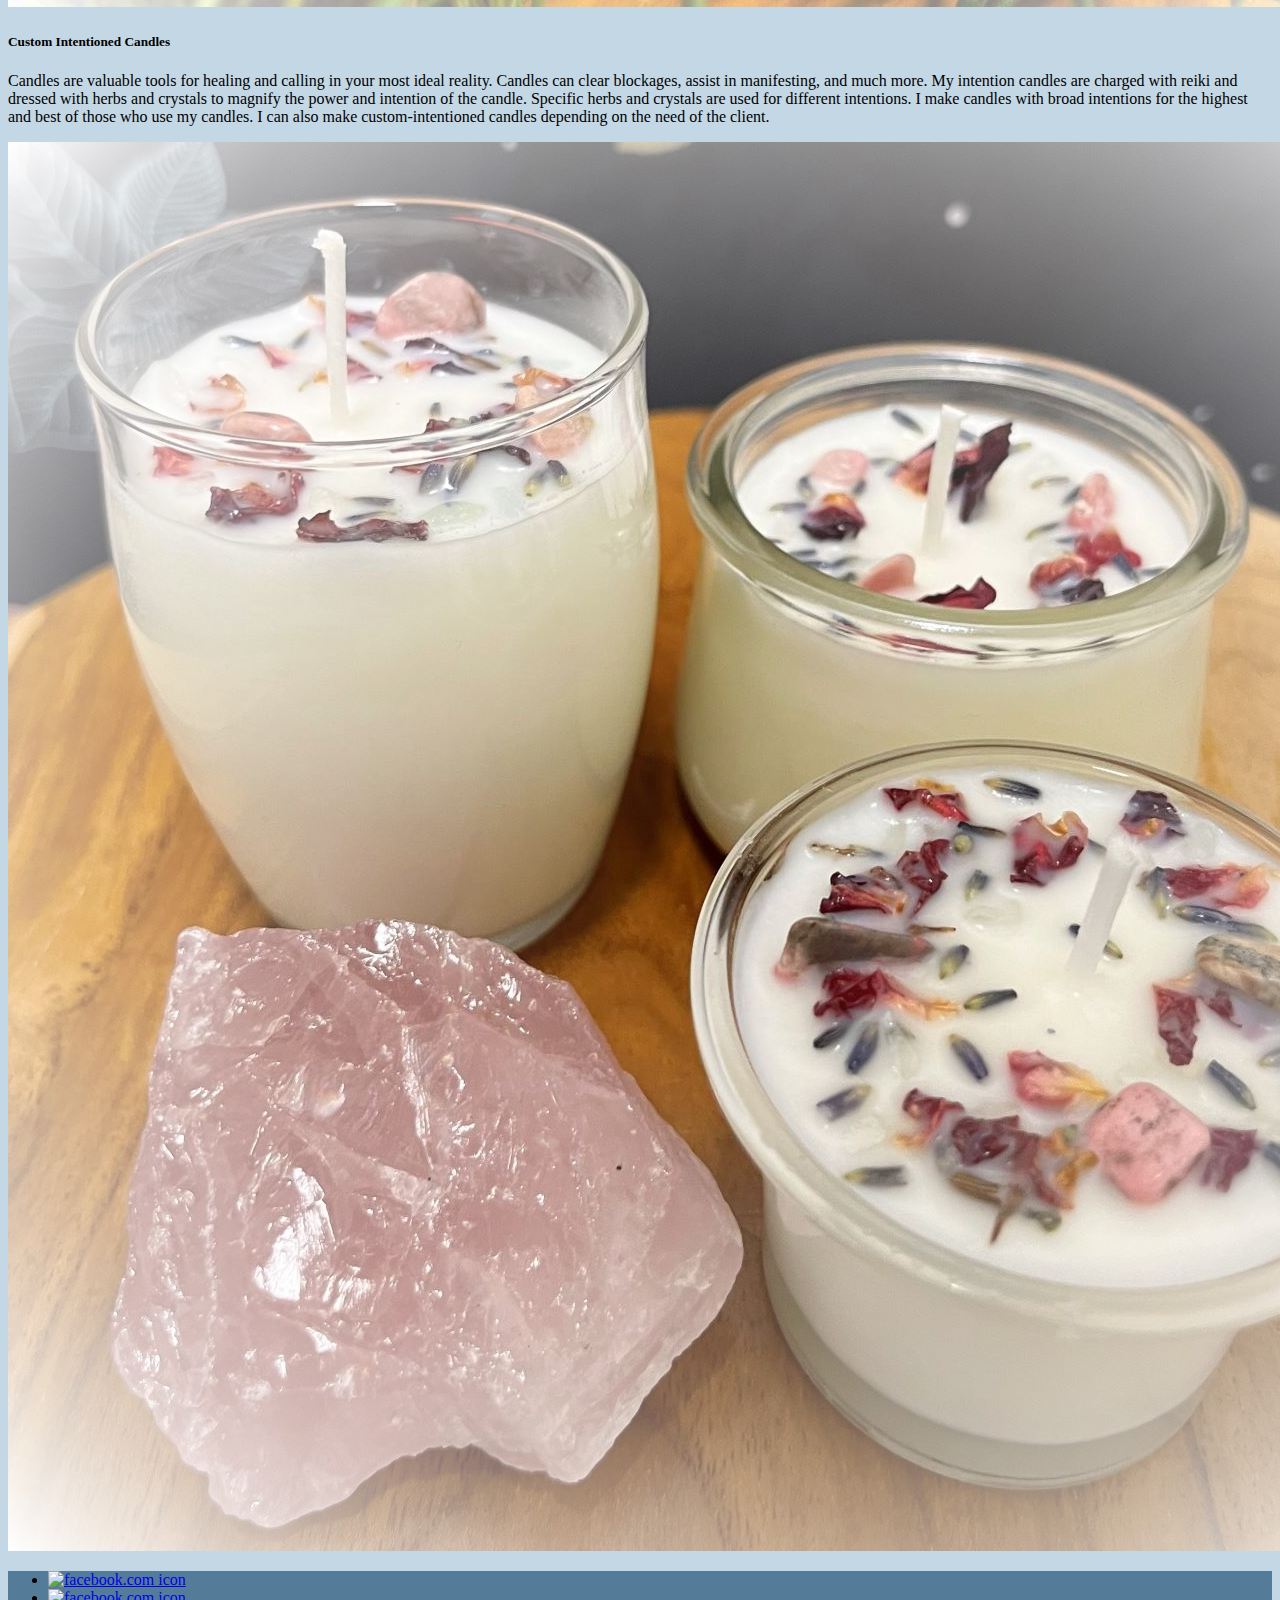
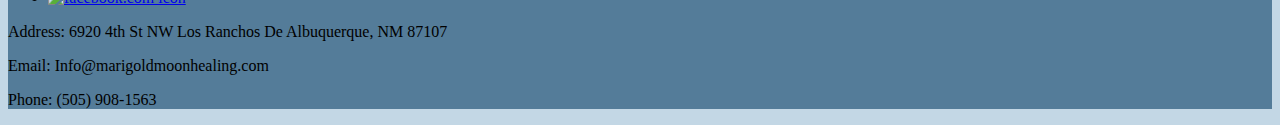
==== commit 960e1682: "changed bio section, removed service card" ====
--- a/services.html
+++ b/services.html
@@ -36,9 +36,9 @@
 </nav>
 <!--Navbar end-->
 
-<body class="pt-5">
+<body class="pt-5 mt-5">
 <!-- Left image card start-->
-<div class="container-fluid mt-4 pt-2">
+<div class="container-fluid mt-4 pt-3">
     <div class="card m-3" style="">
         <div class="row m-3 g-0">
             <div class="col-md-4">
@@ -62,7 +62,7 @@
 <!--Left image card end-->
 
 <!--Right image card start-->
-<div class="container-fluid mt-4">
+<div class="container-fluid my-5">
     <div class="card m-3" style="">
         <div class="row m-3 g-0">
             <!--hides image on large or larger screens-->
@@ -72,22 +72,48 @@
             </div>
             <div class="col-md-8">
                 <div class="card-body">
-                    <h5 class="card-title text-center">Limpias</h5>
-                    <p class="card-text">Curanderismo limpas are spiritual cleansings that can be done with an egg, herbs, flowers, smudging and feather fanning, florida water, and much more. Limpias are used to cleanse the body and energetic field (aura) of anything that does not serve a person's highest and best self, including depression, fear, heaviness, energetic blocks, and Mál de Ojo. Limpias bring balance, calmness, and grounding to mind, body, and spirit. Limpias also help to identify other work that is needed for the client.</p>
+                    <h5 class="card-title text-center">Custom Intentioned Candles</h5>
+                    <p class="card-text">Candles are valuable tools for healing and calling in your most ideal reality. Candles can clear blockages, assist in manifesting, and much more. My intention candles are charged with reiki and dressed with herbs and crystals to magnify the power and intention of the candle. Specific herbs and crystals are used for different intentions. I make candles with broad intentions for the highest and best of those who use my candles. I can also make custom-intentioned candles depending on the need of the client.</p>
                 </div>
             </div>
             <!--Hides image on displays smaller than large-->
             <div class="col-md-4 d-none d-lg-block">
+                <img src="Photos/site-candle-cropped-resized-negative.jpg" class="img-fluid rounded"
+                     alt="...">
+            </div>
+        </div>
+    </div>
+</div>
+
+<!--Right image card end-->
+
+<!--Right image card start-->
+<!-- <div class="container-fluid mt-4">
+    <div class="card m-3" style="">
+        <div class="row m-3 g-0"> -->
+            <!--hides image on large or larger screens-->
+            <!-- <div class="col-md-4 d-lg-none">
+                <img src="Photos/egg-negative-resize.jpg" class="img-fluid rounded"
+                     alt="...">
+            </div>
+            <div class="col-md-8">
+                <div class="card-body">
+                    <h5 class="card-title text-center">Limpias</h5>
+                    <p class="card-text">Curanderismo limpas are spiritual cleansings that can be done with an egg, herbs, flowers, smudging and feather fanning, florida water, and much more. Limpias are used to cleanse the body and energetic field (aura) of anything that does not serve a person's highest and best self, including depression, fear, heaviness, energetic blocks, and Mál de Ojo. Limpias bring balance, calmness, and grounding to mind, body, and spirit. Limpias also help to identify other work that is needed for the client.</p>
+                </div>
+            </div> -->
+            <!--Hides image on displays smaller than large-->
+            <!-- <div class="col-md-4 d-none d-lg-block">
                 <img src="Photos/egg-negative-resize.jpg" class="img-fluid rounded"
                      alt="...">
             </div>
         </div>
     </div>
-</div>
+</div> -->
 <!--Right image card end-->
 
 <!-- Left image card start-->
-<div class="container-fluid mt-4">
+<!-- <div class="container-fluid mt-4">
     <div class="card m-3" style="">
         <div class="row m-3 g-0">
             <div class="col-md-4">
@@ -102,10 +128,13 @@
             </div>
         </div>
     </div>
-</div>
+</div> -->
 <!--Left image card end-->
 
-<footer class="footer text-center">
+<div class="my-5 py-5"></div>
+
+
+<footer class="footer text-center pt-5 mt-5">
     <div class="p-2">
         <ul class="nav justify-content-center list-unstyled d-flex p-2">
 
@@ -114,7 +143,7 @@
 " alt="facebook.com icon" width="30px" height="30px"></a></li>
         </ul>
         <p class="text-white">Address: 6920 4th St NW Los Ranchos De Albuquerque, NM 87107</p>
-        <p class="text-white">Email: Micaela@marigoldmoonhealing.com</p>
+        <p class="text-white">Email: Info@marigoldmoonhealing.com</p>
         <p class="text-white">Phone: (505) 908-1563</p>
 
     </div>
